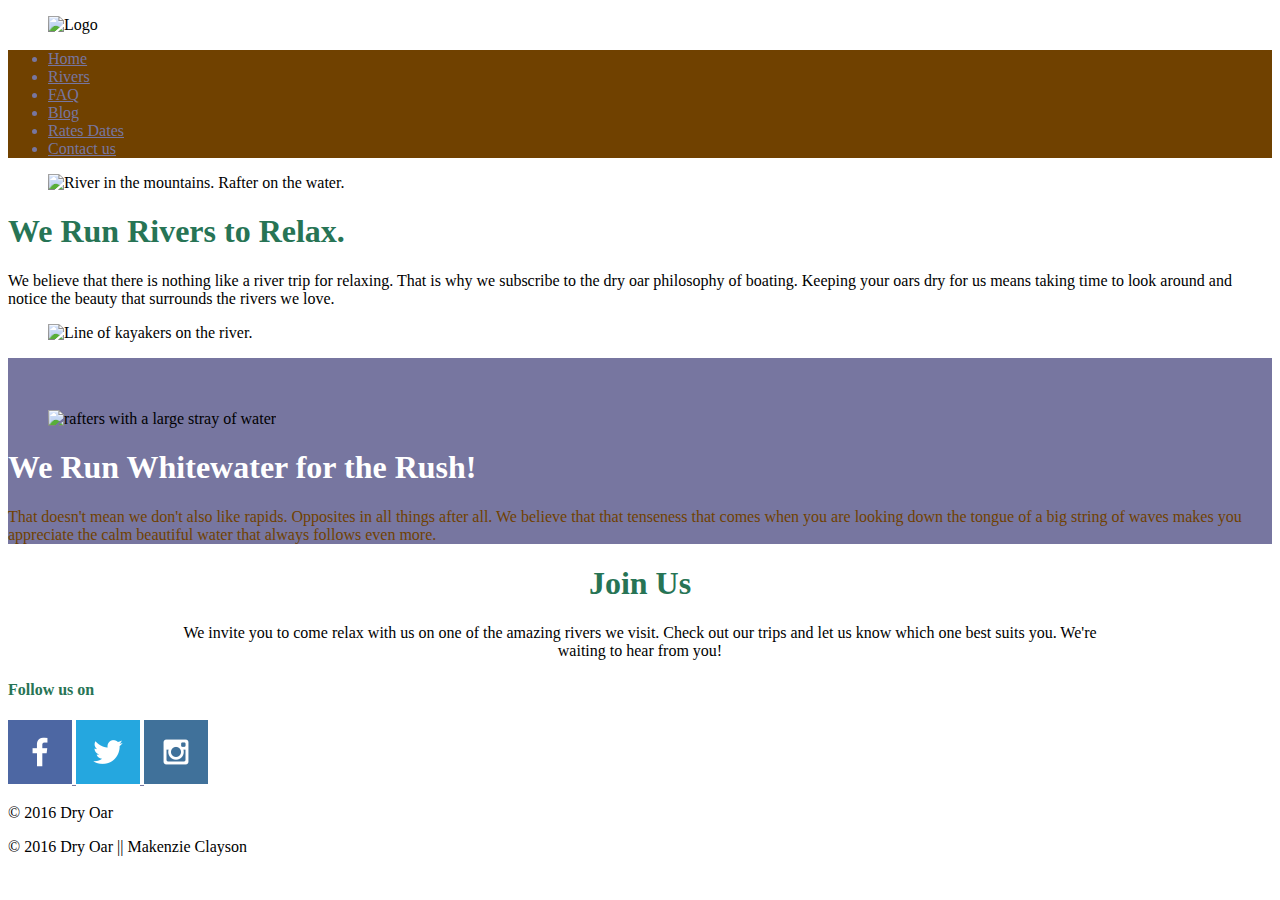
==== index.html @ 19570088 "index work" ====
<!DOCTYPE HTML>
<html>
    <head>
          <meta charset="utf-8">
          <title>Whitewater Rafting Vacations | Dry Oar Boating | Home</title>
        
    <style>
        
            
         #content {
            width="960px"; 
            margin:"0 auto";
            }
            
        #nav-links {
            color: #7776A0;
            background-color:  #704100;       
        }
        
        a {
             color: #7776A0;
        }
        
        #section-three {
            background-color: #7776A0;       
        }
        h1,h2,h3,h4,h5,h6 {
            color: #277455;
        }   
        .brown-text {
            color:  #704100   
        }
        
        #rush {
            color: white
        }
               
        #section-four {
            text-align: center;
            width: 80%;
            max-width: 960px;
            margin: auto; 
        }
    </style>
         
    </head>
    
    
    <body>
    <div id="content">
        
<section id="section-one">
      
    <figure>
        <img src="http://brothert.net/dryoar/images/dryoarlogo.png" width="115" alt="Logo">
    </figure>
        
    <nav>
        <ul id="nav-links">
            <li><a href="index.html" target="_blank">Home</a></li>
            <li><a href="index.html" target="_blank">Rivers</a></li>
            <li><a href="index.html" target="_blank">FAQ</a></li>
            <li><a href="index.html" target="_blank">Blog</a></li>
            <li><a href="index.html" target="_blank">Rates Dates</a></li>
            <li><a href="index.html" target="_blank">Contact us</a></li>  
        </ul>    
     </nav>

     <figure>
        <img Src="http://brothert.net/dryoar/images/river-wide3.jpg" Width="940" alt="River in the mountains. Rafter on the water."> 
     </figure>
    
</section>
       
       
<section id="section-two">
     
        <div>
            <h1>We Run Rivers to Relax.</h1>
            <p>We believe that there is nothing like a river trip for relaxing. That is why we subscribe to the dry oar philosophy of boating. Keeping your oars dry for us means taking time to look around and notice the beauty that surrounds the rivers we love.</p>
        </div>
    
        <figure>
            <img src="http://brothert.net/dryoar/images/deso-boats.jpg" width="420" alt="Line of kayakers on the river.">
        </figure>
</section>
        
    
        
<section id="section-three"> 
    
    <br>
    <br>
    
    <figure>
        <img src="http://brothert.net/dryoar/images/raft-rapid.jpg" width="420" alt="rafters with a large stray of water">
    </figure>
    
    <div>
        <h1 id="rush">We Run Whitewater for the Rush!</h1>
        <p class="brown-text">That doesn't mean we don't also like rapids. Opposites in all things after all. We believe that that tenseness that comes when you are looking down the tongue of a big string of waves makes you appreciate the calm beautiful water that always follows even more.</p>
    </div>  
</section>
        
        

<section id="section-four"> 
          <h1>Join Us</h1>
        <p>We invite you to come relax with us on one of the amazing rivers we visit. Check out our trips and let us know which one best suits you. We're waiting to hear from you!</p>
         
</section>   
      
  
<footer> 
    
    <h4>Follow us on</h4>
    <a href="https://www.facebook.com/" target="_blank">
        <img src="images/facebook.png" alt="facebook logo">
    </a>
     <a href="https://twitter.com/" target="_blank">
        <img src="images/twitter.png" alt="twitter logo">
    </a>
     <a href="https://www.instagram.com/" target="_blank">
        <img src="images/instagram.png" alt="instagram logo">
    </a>
    
    
           <p>&copy; 2016 Dry Oar<p>
    
          <p>&copy; 2016 Dry Oar || Makenzie Clayson <p> 
          
</footer>  
      

</div>              
</body>

   
</html>
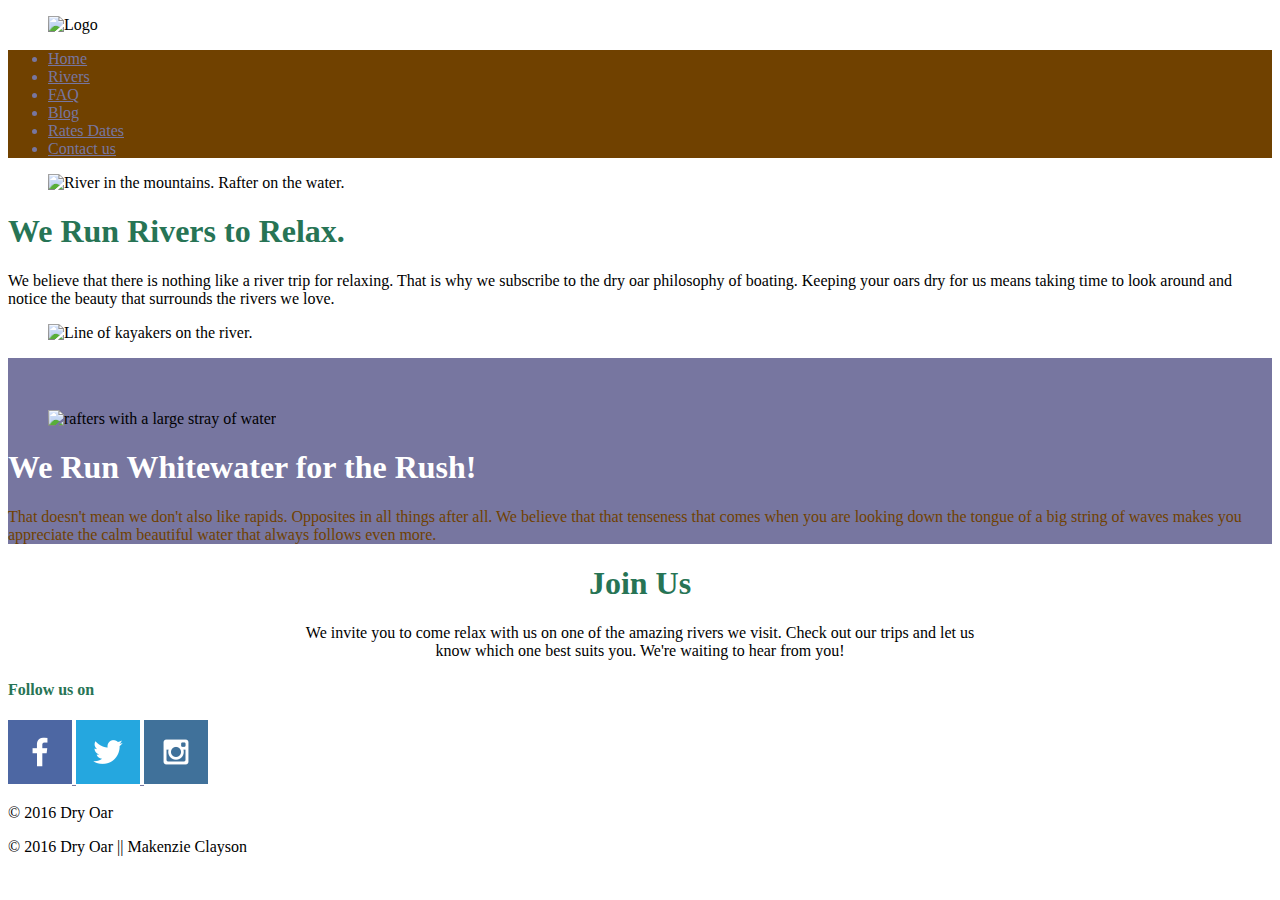
==== commit c25b28a9: "#" ====
--- a/index.html
+++ b/index.html
@@ -39,7 +39,7 @@
         #section-four {
             text-align: center;
             width: 80%;
-            max-width: 960px;
+            max-width: 700px;
             margin: auto; 
         }
     </style>
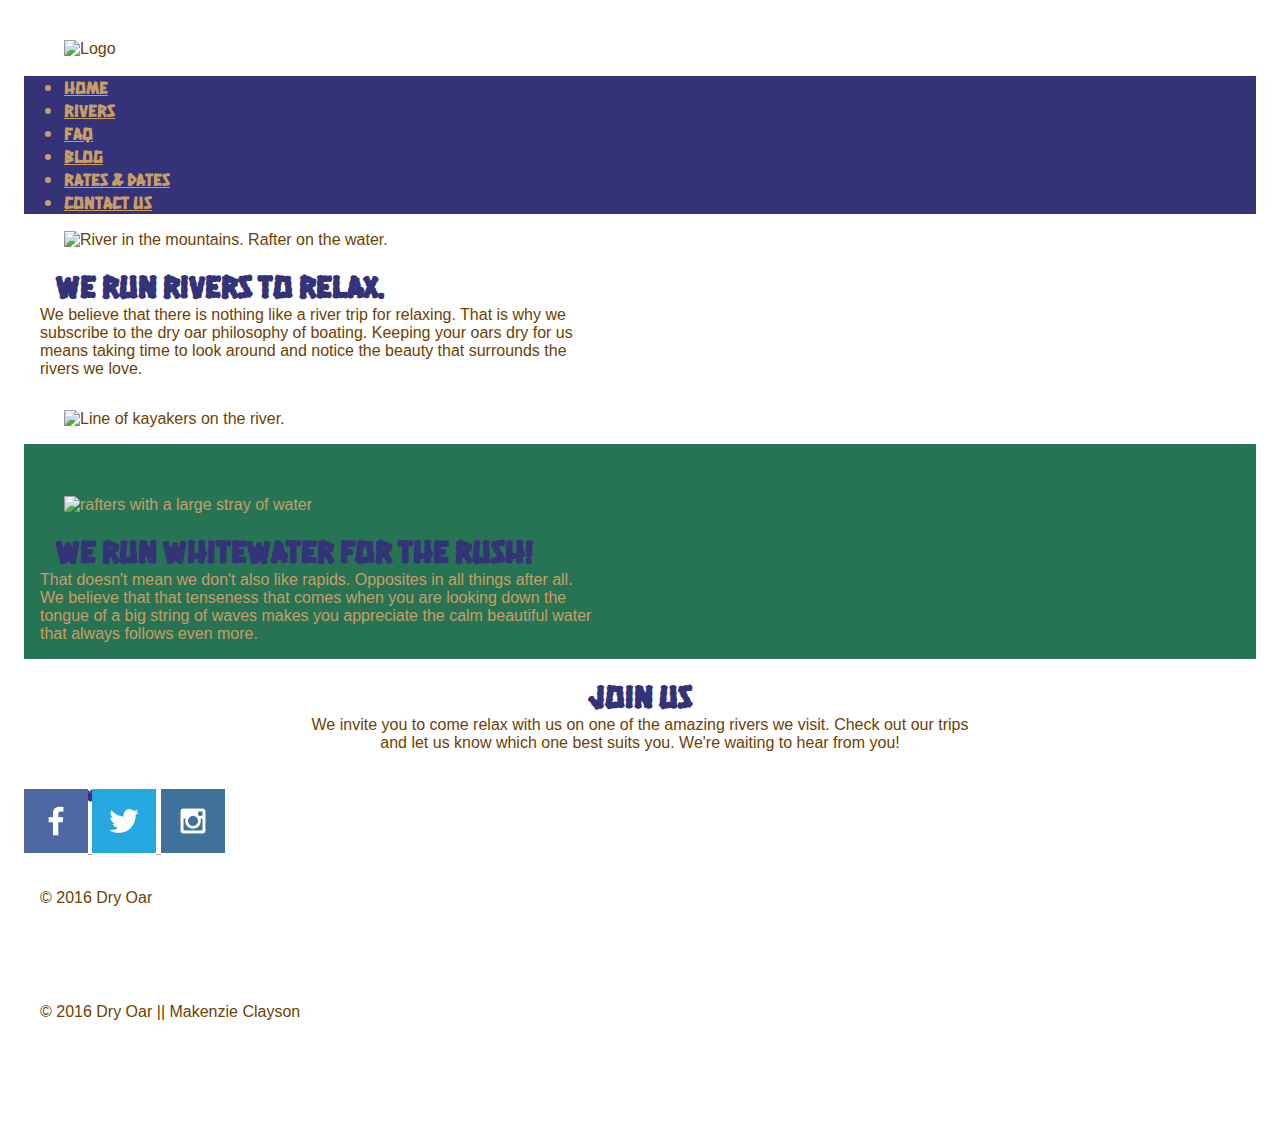
==== commit a58fe1f9: "padding" ====
--- a/index.html
+++ b/index.html
@@ -4,44 +4,75 @@
     <head>
           <meta charset="utf-8">
           <title>Whitewater Rafting Vacations | Dry Oar Boating | Home</title>
+       
+        
+    <style>
+       @import url('https://fonts.googleapis.com/css?family=Hanalei+Fill');
+    </style>
         
     <style>
         
             
-         #content {
+         body {
+            font-family: helvetica, sans-serif;
+            color: #704100;
+            }
+        
+        
+        #content {
             width="960px"; 
             margin:"0 auto";
+            padding: 1em;
             }
             
         #nav-links {
-            color: #7776A0;
-            background-color:  #704100;       
+            color: #C79E66;
+            background-color:  #353377;  
+            font-family: "Hanalei Fill", skia, "Hoefler Text";
+            font-size: 1.1em
+            }
+        
+        a {
+             color: #C79E66;
+            }
+        
+        
+        h1,h2,h3,h4,h5,h6 {
+            color: #353377;
+            font-family: "Hanalei Fill", Skia, "Hoefler Text";
+            padding: 1em;
+            margin-bottom: -2em;
+            margin-top: -1em;
+            }   
+        p {
+            padding: 1em;
+        } 
+        
+        #rush {
+            color: #353377;
+            }
+        
+        .left {
+            width: 48%;
         }
         
-        a {
-             color: #7776A0;
+        .right {
+            width: 48%;
         }
         
-        #section-three {
-            background-color: #7776A0;       
-        }
-        h1,h2,h3,h4,h5,h6 {
-            color: #277455;
-        }   
-        .brown-text {
-            color:  #704100   
-        }
+         #section-three {
+            background-color: #277455; 
+            color: #C79E66
+            
+            }
         
-        #rush {
-            color: white
-        }
-               
         #section-four {
             text-align: center;
             width: 80%;
             max-width: 700px;
             margin: auto; 
-        }
+            }
+        
     </style>
          
     </head>
@@ -62,7 +93,7 @@
             <li><a href="index.html" target="_blank">Rivers</a></li>
             <li><a href="index.html" target="_blank">FAQ</a></li>
             <li><a href="index.html" target="_blank">Blog</a></li>
-            <li><a href="index.html" target="_blank">Rates Dates</a></li>
+            <li><a href="index.html" target="_blank">Rates & Dates</a></li>
             <li><a href="index.html" target="_blank">Contact us</a></li>  
         </ul>    
      </nav>
@@ -76,12 +107,12 @@
        
 <section id="section-two">
      
-        <div>
+        <div class="left">
             <h1>We Run Rivers to Relax.</h1>
             <p>We believe that there is nothing like a river trip for relaxing. That is why we subscribe to the dry oar philosophy of boating. Keeping your oars dry for us means taking time to look around and notice the beauty that surrounds the rivers we love.</p>
         </div>
     
-        <figure>
+        <figure class="right">
             <img src="http://brothert.net/dryoar/images/deso-boats.jpg" width="420" alt="Line of kayakers on the river.">
         </figure>
 </section>
@@ -93,13 +124,13 @@
     <br>
     <br>
     
-    <figure>
+    <figure class="left">
         <img src="http://brothert.net/dryoar/images/raft-rapid.jpg" width="420" alt="rafters with a large stray of water">
     </figure>
     
-    <div>
+    <div class="right">
         <h1 id="rush">We Run Whitewater for the Rush!</h1>
-        <p class="brown-text">That doesn't mean we don't also like rapids. Opposites in all things after all. We believe that that tenseness that comes when you are looking down the tongue of a big string of waves makes you appreciate the calm beautiful water that always follows even more.</p>
+        <p>That doesn't mean we don't also like rapids. Opposites in all things after all. We believe that that tenseness that comes when you are looking down the tongue of a big string of waves makes you appreciate the calm beautiful water that always follows even more.</p>
     </div>  
 </section>
         
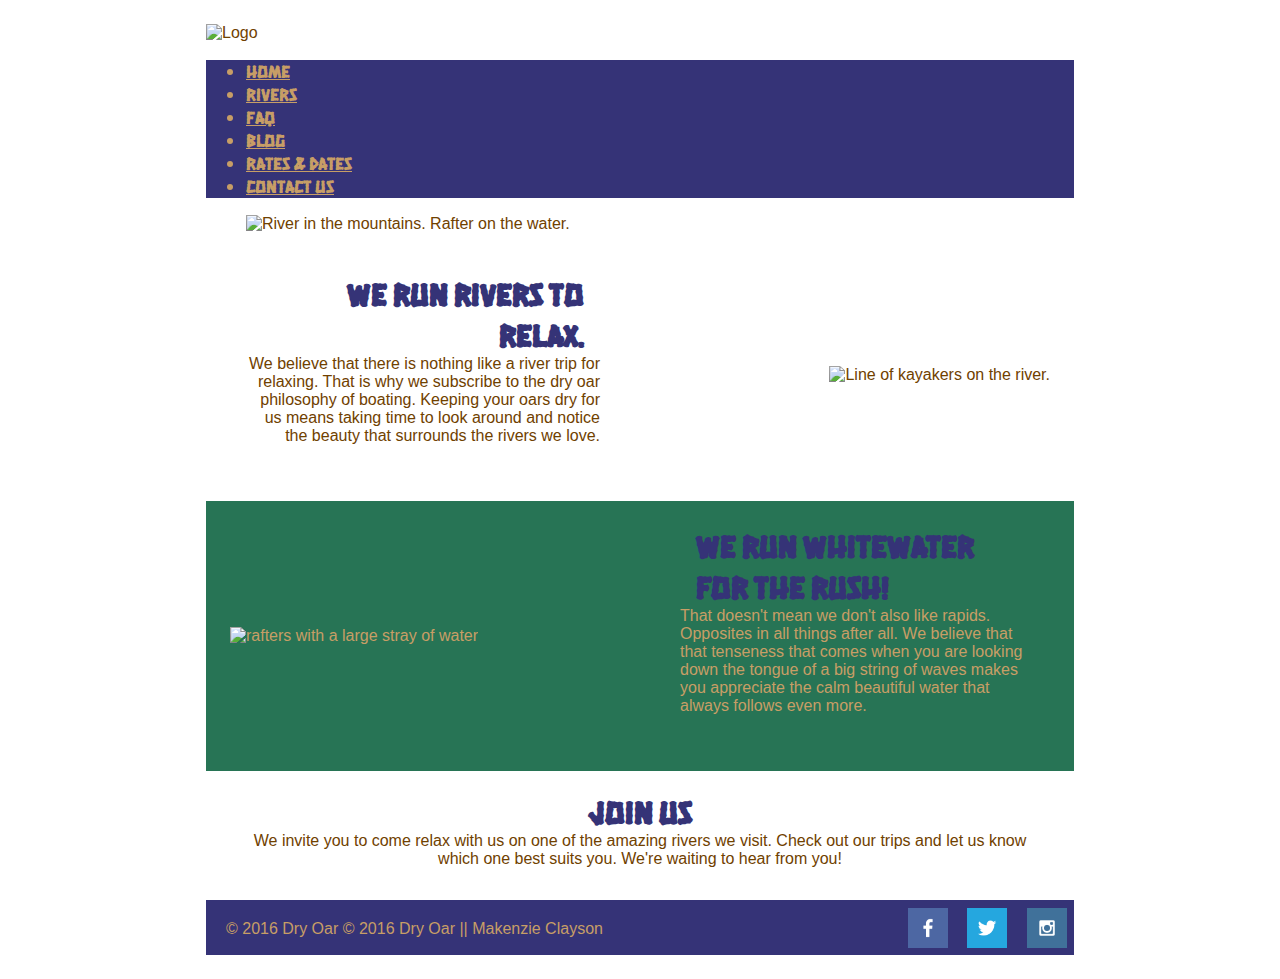
==== commit 9e851d06: "css positioning" ====
--- a/index.html
+++ b/index.html
@@ -1,171 +1,108 @@
-
 <!DOCTYPE HTML>
 <html>
-    <head>
-          <meta charset="utf-8">
-          <title>Whitewater Rafting Vacations | Dry Oar Boating | Home</title>
-       
-        
+
+<head>
+    <meta charset="utf-8">
+    <title>Whitewater Rafting Vacations | Dry Oar Boating | Home</title>
+
     <style>
-       @import url('https://fonts.googleapis.com/css?family=Hanalei+Fill');
+        @import url('https://fonts.googleapis.com/css?family=Hanalei+Fill');
     </style>
-        
-    <style>
-        
-            
-         body {
-            font-family: helvetica, sans-serif;
-            color: #704100;
-            }
-        
-        
-        #content {
-            width="960px"; 
-            margin:"0 auto";
-            padding: 1em;
-            }
-            
-        #nav-links {
-            color: #C79E66;
-            background-color:  #353377;  
-            font-family: "Hanalei Fill", skia, "Hoefler Text";
-            font-size: 1.1em
-            }
-        
-        a {
-             color: #C79E66;
-            }
-        
-        
-        h1,h2,h3,h4,h5,h6 {
-            color: #353377;
-            font-family: "Hanalei Fill", Skia, "Hoefler Text";
-            padding: 1em;
-            margin-bottom: -2em;
-            margin-top: -1em;
-            }   
-        p {
-            padding: 1em;
-        } 
-        
-        #rush {
-            color: #353377;
-            }
-        
-        .left {
-            width: 48%;
-        }
-        
-        .right {
-            width: 48%;
-        }
-        
-         #section-three {
-            background-color: #277455; 
-            color: #C79E66
-            
-            }
-        
-        #section-four {
-            text-align: center;
-            width: 80%;
-            max-width: 700px;
-            margin: auto; 
-            }
-        
-    </style>
-         
-    </head>
-    
-    
-    <body>
+
+    <link rel="stylesheet" type="text/css" href="style.css" />
+
+</head>
+
+
+<body>
     <div id="content">
-        
-<section id="section-one">
-      
-    <figure>
-        <img src="http://brothert.net/dryoar/images/dryoarlogo.png" width="115" alt="Logo">
-    </figure>
-        
-    <nav>
-        <ul id="nav-links">
-            <li><a href="index.html" target="_blank">Home</a></li>
-            <li><a href="index.html" target="_blank">Rivers</a></li>
-            <li><a href="index.html" target="_blank">FAQ</a></li>
-            <li><a href="index.html" target="_blank">Blog</a></li>
-            <li><a href="index.html" target="_blank">Rates & Dates</a></li>
-            <li><a href="index.html" target="_blank">Contact us</a></li>  
-        </ul>    
-     </nav>
 
-     <figure>
-        <img Src="http://brothert.net/dryoar/images/river-wide3.jpg" Width="940" alt="River in the mountains. Rafter on the water."> 
-     </figure>
-    
-</section>
-       
-       
-<section id="section-two">
-     
-        <div class="left">
-            <h1>We Run Rivers to Relax.</h1>
-            <p>We believe that there is nothing like a river trip for relaxing. That is why we subscribe to the dry oar philosophy of boating. Keeping your oars dry for us means taking time to look around and notice the beauty that surrounds the rivers we love.</p>
-        </div>
-    
-        <figure class="right">
-            <img src="http://brothert.net/dryoar/images/deso-boats.jpg" width="420" alt="Line of kayakers on the river.">
-        </figure>
-</section>
-        
-    
-        
-<section id="section-three"> 
-    
-    <br>
-    <br>
-    
-    <figure class="left">
-        <img src="http://brothert.net/dryoar/images/raft-rapid.jpg" width="420" alt="rafters with a large stray of water">
-    </figure>
-    
-    <div class="right">
-        <h1 id="rush">We Run Whitewater for the Rush!</h1>
-        <p>That doesn't mean we don't also like rapids. Opposites in all things after all. We believe that that tenseness that comes when you are looking down the tongue of a big string of waves makes you appreciate the calm beautiful water that always follows even more.</p>
-    </div>  
-</section>
-        
-        
+        <section id="section-one">
 
-<section id="section-four"> 
-          <h1>Join Us</h1>
-        <p>We invite you to come relax with us on one of the amazing rivers we visit. Check out our trips and let us know which one best suits you. We're waiting to hear from you!</p>
-         
-</section>   
-      
-  
-<footer> 
-    
-    <h4>Follow us on</h4>
-    <a href="https://www.facebook.com/" target="_blank">
-        <img src="images/facebook.png" alt="facebook logo">
-    </a>
-     <a href="https://twitter.com/" target="_blank">
-        <img src="images/twitter.png" alt="twitter logo">
-    </a>
-     <a href="https://www.instagram.com/" target="_blank">
-        <img src="images/instagram.png" alt="instagram logo">
-    </a>
-    
-    
-           <p>&copy; 2016 Dry Oar<p>
-    
-          <p>&copy; 2016 Dry Oar || Makenzie Clayson <p> 
-          
-</footer>  
-      
 
-</div>              
+            <img src="http://brothert.net/dryoar/images/dryoarlogo.png" width="115" alt="Logo">
+
+
+            <nav>
+                <ul id="nav-links">
+                    <li><a href="index.html" target="_blank">Home</a></li>
+                    <li><a href="index.html" target="_blank">Rivers</a></li>
+                    <li><a href="index.html" target="_blank">FAQ</a></li>
+                    <li><a href="index.html" target="_blank">Blog</a></li>
+                    <li><a href="index.html" target="_blank">Rates & Dates</a></li>
+                    <li><a href="index.html" target="_blank">Contact us</a></li>
+                </ul>
+            </nav>
+
+            <figure>
+                <img class="fullwidth" Src="http://brothert.net/dryoar/images/river-wide3.jpg" Width="940" alt="River in the mountains. Rafter on the water.">
+            </figure>
+
+        </section>
+
+
+        <section id="section-two">
+
+            <div class="left">
+                <h1>We Run Rivers to Relax.</h1>
+                <p>We believe that there is nothing like a river trip for relaxing. That is why we subscribe to the dry oar philosophy of boating. Keeping your oars dry for us means taking time to look around and notice the beauty that surrounds the rivers we love.</p>
+            </div>
+
+            <figure class="right">
+                <img src="http://brothert.net/dryoar/images/deso-boats.jpg" width="420" alt="Line of kayakers on the river.">
+            </figure>
+        </section>
+
+
+
+        <section id="section-three">
+
+            <br>
+            <br>
+
+            <figure class="left">
+                <img src="http://brothert.net/dryoar/images/raft-rapid.jpg" width="420" alt="rafters with a large stray of water">
+            </figure>
+
+            <div class="right">
+                <h1 id="rush">We Run Whitewater for the Rush!</h1>
+                <p>That doesn't mean we don't also like rapids. Opposites in all things after all. We believe that that tenseness that comes when you are looking down the tongue of a big string of waves makes you appreciate the calm beautiful water that always follows even more.</p>
+            </div>
+        </section>
+
+
+
+        <section id="section-four">
+            <h1>Join Us</h1>
+            <p>We invite you to come relax with us on one of the amazing rivers we visit. Check out our trips and let us know which one best suits you. We're waiting to hear from you!</p>
+
+        </section>
+
+
+        <footer>
+
+
+            <p>&copy; 2016 Dry Oar &copy; 2016 Dry Oar || Makenzie Clayson</p>
+
+            <div>
+                <a href="https://www.facebook.com/" target="_blank">
+                    <img src="images/facebook.png" alt="facebook logo">
+                </a>
+                <a href="https://twitter.com/" target="_blank">
+                    <img src="images/twitter.png" alt="twitter logo">
+                </a>
+                <a href="https://www.instagram.com/" target="_blank">
+                    <img src="images/instagram.png" alt="instagram logo">
+                </a>
+            </div>
+
+
+
+        </footer>
+
+
+    </div>
 </body>
 
-   
+
 </html>--- a/style.css
+++ b/style.css
@@ -0,0 +1,121 @@
+ * {
+     box-sizing: border-box;
+ }
+ 
+ body {
+     font-family: helvetica, sans-serif;
+     color: #704100;
+ }
+ 
+ img {
+     max-width: 100%;
+ }
+ 
+ #content {
+     width: 960px;
+     margin: 0 auto;
+     padding: 1em;
+     max-width: 900px;
+     margin: auto;
+ }
+ 
+ footer {
+     text-align: center;
+ }
+ 
+ #nav-links {
+     color: #C79E66;
+     background-color: #353377;
+     font-family: "Hanalei Fill", skia, "Hoefler Text";
+     font-size: 1.1em
+ }
+ 
+ a {
+     color: #C79E66;
+ }
+ 
+ h1,
+ h2,
+ h3,
+ h4,
+ h5,
+ h6 {
+     color: #353377;
+     font-family: "Hanalei Fill", Skia, "Hoefler Text";
+     padding: 1em;
+     margin-bottom: -2em;
+     margin-top: -1em;
+ }
+ 
+ p {
+     padding: 1em;
+ }
+ 
+ #rush {
+     color: #353377;
+ }
+ 
+ .fullwidth {
+     width: 100%;
+ }
+ 
+ #section-two {
+     text-align: right;
+ }
+ 
+ #section-three {
+     background-color: #277455;
+     color: #C79E66;
+ }
+ 
+ #section-four {
+     text-align: center;
+     width: 95%;
+     max-width: 900px;
+     margin: auto;
+     padding-top: 20px;
+ }
+ 
+ #section-two,
+ #section-three {
+     display: flex;
+     flex-flow: row wrap;
+     align-items: center;
+ }
+ 
+ .left,
+ .right {
+     width: 48%;
+     flex: 1 0 15em;
+     margin: 1.5em;
+ }
+ 
+ footer {
+     background-color: #353377;
+     color: #C79E66;
+     height: 55px;
+     text-align: left;
+ }
+ 
+ footer p {
+     margin: 0px;
+     padding: 20px;
+     height: 15px;
+     display: inline-block;
+ }
+ 
+ footer div img {
+     padding: 7.5px;
+     margin: 0px;
+     width: 55px;
+ }
+ 
+ footer div {
+     vertical-align: middle;
+     display: inline-block;
+     float: right;
+ }
+ 
+ footer a {
+     text-decoration: none;
+ }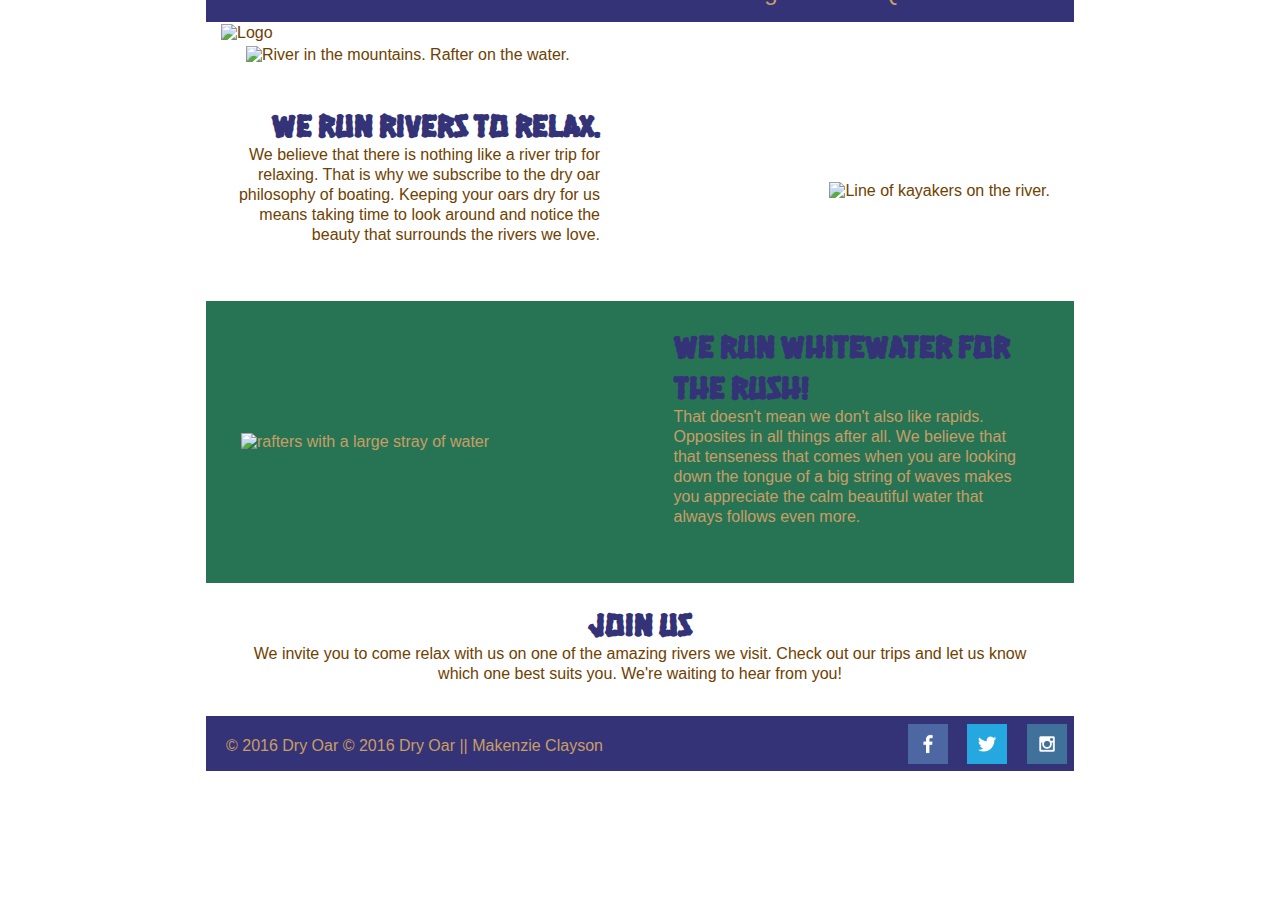
==== commit 449dea37: "css" ====
--- a/index.html
+++ b/index.html
@@ -20,22 +20,22 @@
         <section id="section-one">
 
 
-            <img src="http://brothert.net/dryoar/images/dryoarlogo.png" width="115" alt="Logo">
+            <img id="logo" src="http://brothert.net/dryoar/images/dryoarlogo.png" width="115" alt="Logo">
 
 
             <nav>
-                <ul id="nav-links">
+                <ul>
                     <li><a href="index.html" target="_blank">Home</a></li>
                     <li><a href="index.html" target="_blank">Rivers</a></li>
+                    <li><a href="index.html" target="_blank">Rate/Dates</a></li>
+                    <li><a href="index.html" target="_blank">Blog</a></li>
                     <li><a href="index.html" target="_blank">FAQ</a></li>
-                    <li><a href="index.html" target="_blank">Blog</a></li>
-                    <li><a href="index.html" target="_blank">Rates & Dates</a></li>
-                    <li><a href="index.html" target="_blank">Contact us</a></li>
+                    <li><a href="index.html" target="_blank">Contact Us</a></li>
                 </ul>
             </nav>
 
             <figure>
-                <img class="fullwidth" Src="http://brothert.net/dryoar/images/river-wide3.jpg" Width="940" alt="River in the mountains. Rafter on the water.">
+                <img class="fullwidth" Src="http://brothert.net/dryoar/images/river-wide3.jpg"  alt="River in the mountains. Rafter on the water.">
             </figure>
 
         </section>
--- a/style.css
+++ b/style.css
@@ -23,13 +23,6 @@
      text-align: center;
  }
  
- #nav-links {
-     color: #C79E66;
-     background-color: #353377;
-     font-family: "Hanalei Fill", skia, "Hoefler Text";
-     font-size: 1.1em
- }
- 
  a {
      color: #C79E66;
  }
@@ -42,13 +35,15 @@
  h6 {
      color: #353377;
      font-family: "Hanalei Fill", Skia, "Hoefler Text";
-     padding: 1em;
+     padding: 1em .5em 1em .5em;
      margin-bottom: -2em;
      margin-top: -1em;
+     font-size: 2em;
  }
  
  p {
      padding: 1em;
+     line-height: 20px;
  }
  
  #rush {
@@ -66,6 +61,7 @@
  #section-three {
      background-color: #277455;
      color: #C79E66;
+     padding-left: 35px
  }
  
  #section-four {
@@ -87,7 +83,7 @@
  .right {
      width: 48%;
      flex: 1 0 15em;
-     margin: 1.5em;
+     margin: 1.5em 1.5em 1.5em 0px;
  }
  
  footer {
@@ -118,4 +114,43 @@
  
  footer a {
      text-decoration: none;
+ }
+ footer a img:hover {
+     border: #353377 solid;
+
+}
+ #logo {
+     margin-left: 15px;
+     background-color: white;
+ }
+ 
+ nav ul {
+     list-style-type: none;
+     display: flex;
+     flex-flow: row wrap;
+     line-height: 2.5;
+     color: #C79E66;
+     background-color: #353377;
+     font-family: helvetica, sans-serif;
+     font-size: 1.5em;
+     margin-top: -80px;
+     padding-left: 120px;
+     padding-right: 15px;
+ }
+ 
+ nav li {
+     flex: 1 1 2em;
+ }
+ 
+ nav a {
+     text-decoration: none;
+     display: block;
+     text-align: center;
+ }
+ 
+ nav a:hover {
+     color: white;
+     background-color: #C79E66;
+    
+     
  }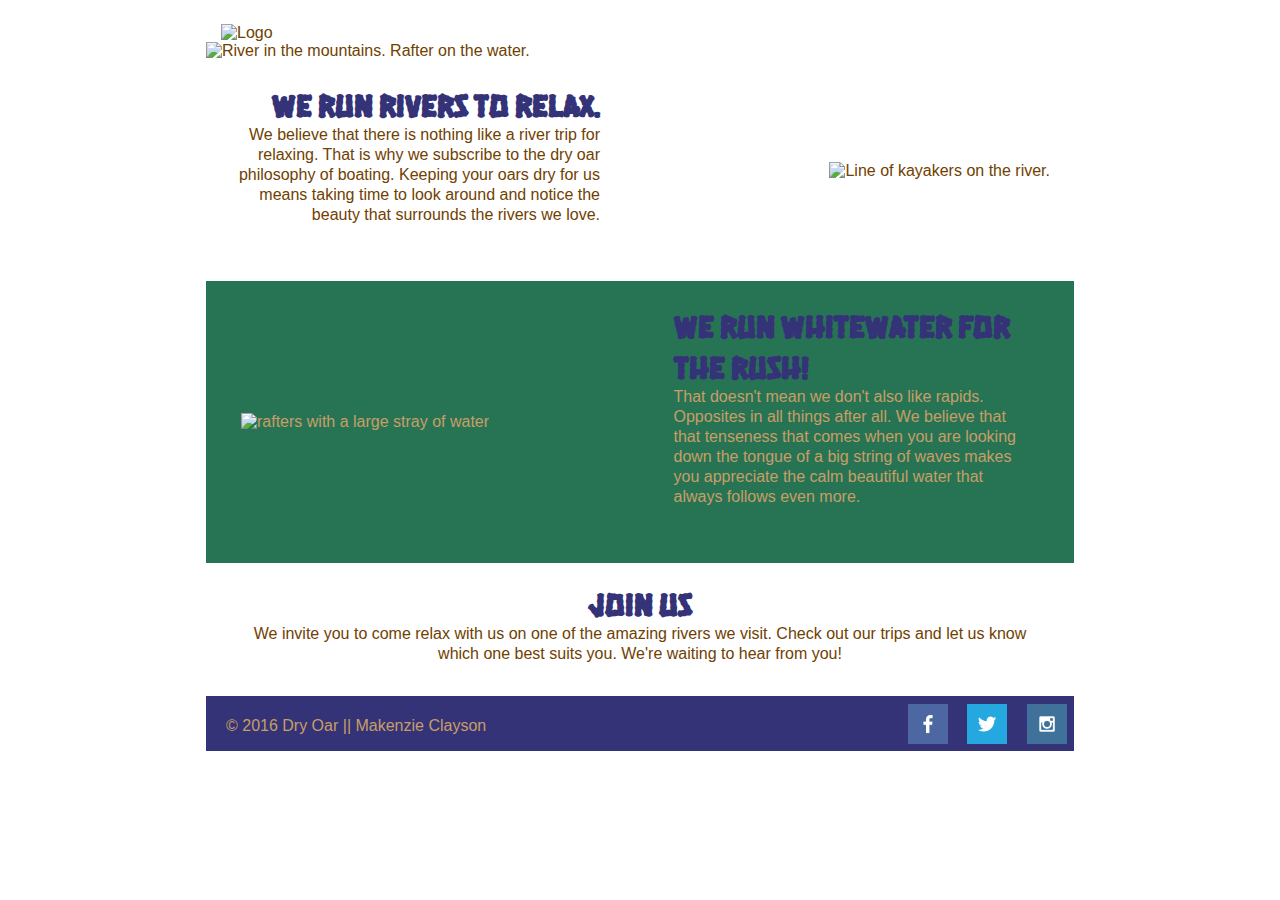
==== commit b1f6351b: "subpages" ====
--- a/index.html
+++ b/index.html
@@ -15,31 +15,32 @@
 
 
 <body>
-    <div id="content">
-
-        <section id="section-one">
 
 
-            <img id="logo" src="http://brothert.net/dryoar/images/dryoarlogo.png" width="115" alt="Logo">
+    <div id="content">
+        <header>
+            <section id="section-one">
 
 
-            <nav>
-                <ul>
-                    <li><a href="index.html" target="_blank">Home</a></li>
-                    <li><a href="index.html" target="_blank">Rivers</a></li>
-                    <li><a href="index.html" target="_blank">Rate/Dates</a></li>
-                    <li><a href="index.html" target="_blank">Blog</a></li>
-                    <li><a href="index.html" target="_blank">FAQ</a></li>
-                    <li><a href="index.html" target="_blank">Contact Us</a></li>
-                </ul>
-            </nav>
+                <img id="logo" src="http://brothert.net/dryoar/images/dryoarlogo.png" width="115" alt="Logo">
 
-            <figure>
-                <img class="fullwidth" Src="http://brothert.net/dryoar/images/river-wide3.jpg"  alt="River in the mountains. Rafter on the water.">
-            </figure>
 
-        </section>
+                <nav>
+                    <ul>
+                        <li><a href="index.html" target="_blank">Home</a></li>
+                        <li><a href="rivers.html" target="_blank">Rivers</a></li>
+                        <li><a href="#" target="_blank">Rate/Dates</a></li>
+                        <li><a href="faq.html" target="_blank">FAQ</a></li>
+                        <li><a href="#" target="_blank">Contact Us</a></li>
+                    </ul>
+                </nav>
 
+                <div>
+                    <img class="fullwidth" Src="http://brothert.net/dryoar/images/river-wide3.jpg" alt="River in the mountains. Rafter on the water.">
+                </div>
+
+            </section>
+        </header>
 
         <section id="section-two">
 
@@ -82,7 +83,7 @@
         <footer>
 
 
-            <p>&copy; 2016 Dry Oar &copy; 2016 Dry Oar || Makenzie Clayson</p>
+            <p>&copy; 2016 Dry Oar || Makenzie Clayson</p>
 
             <div>
                 <a href="https://www.facebook.com/" target="_blank">
--- a/style.css
+++ b/style.css
@@ -1,156 +1,207 @@
- * {
-     box-sizing: border-box;
- }
- 
- body {
-     font-family: helvetica, sans-serif;
-     color: #704100;
- }
- 
- img {
-     max-width: 100%;
- }
- 
- #content {
-     width: 960px;
-     margin: 0 auto;
-     padding: 1em;
-     max-width: 900px;
-     margin: auto;
- }
- 
- footer {
-     text-align: center;
- }
- 
- a {
-     color: #C79E66;
- }
- 
- h1,
- h2,
- h3,
- h4,
- h5,
- h6 {
-     color: #353377;
-     font-family: "Hanalei Fill", Skia, "Hoefler Text";
-     padding: 1em .5em 1em .5em;
-     margin-bottom: -2em;
-     margin-top: -1em;
-     font-size: 2em;
- }
- 
- p {
-     padding: 1em;
-     line-height: 20px;
- }
- 
- #rush {
-     color: #353377;
- }
- 
- .fullwidth {
-     width: 100%;
- }
- 
- #section-two {
-     text-align: right;
- }
- 
- #section-three {
-     background-color: #277455;
-     color: #C79E66;
-     padding-left: 35px
- }
- 
- #section-four {
-     text-align: center;
-     width: 95%;
-     max-width: 900px;
-     margin: auto;
-     padding-top: 20px;
- }
- 
- #section-two,
- #section-three {
-     display: flex;
-     flex-flow: row wrap;
-     align-items: center;
- }
- 
- .left,
- .right {
-     width: 48%;
-     flex: 1 0 15em;
-     margin: 1.5em 1.5em 1.5em 0px;
- }
- 
- footer {
-     background-color: #353377;
-     color: #C79E66;
-     height: 55px;
-     text-align: left;
- }
- 
- footer p {
-     margin: 0px;
-     padding: 20px;
-     height: 15px;
-     display: inline-block;
- }
- 
- footer div img {
-     padding: 7.5px;
-     margin: 0px;
-     width: 55px;
- }
- 
- footer div {
-     vertical-align: middle;
-     display: inline-block;
-     float: right;
- }
- 
- footer a {
-     text-decoration: none;
- }
- footer a img:hover {
-     border: #353377 solid;
-
-}
- #logo {
-     margin-left: 15px;
-     background-color: white;
- }
- 
- nav ul {
-     list-style-type: none;
-     display: flex;
-     flex-flow: row wrap;
-     line-height: 2.5;
-     color: #C79E66;
-     background-color: #353377;
-     font-family: helvetica, sans-serif;
-     font-size: 1.5em;
-     margin-top: -80px;
-     padding-left: 120px;
-     padding-right: 15px;
- }
- 
- nav li {
-     flex: 1 1 2em;
- }
- 
- nav a {
-     text-decoration: none;
-     display: block;
-     text-align: center;
- }
- 
- nav a:hover {
-     color: white;
-     background-color: #C79E66;
-    
-     
- }+     * {
+         box-sizing: border-box;
+     }
+     
+     body {
+         font-family: helvetica, sans-serif;
+         color: #704100;
+     }
+     
+     img {
+         max-width: 100%;
+     }
+     
+     #content {
+         width: 960px;
+         margin: 0 auto;
+         padding: 1em;
+         max-width: 900px;
+         margin: auto;
+     }
+     
+     footer {
+         text-align: center;
+     }
+     
+     a {
+         color: #C79E66;
+     }
+     
+     h1,
+     h2 {
+         color: #353377;
+         font-family: "Hanalei Fill", Skia, "Hoefler Text";
+         padding: 1em .5em 1em .5em;
+         margin-bottom: -2em;
+         margin-top: -1em;
+         font-size: 2em;
+     }
+     
+     h3,
+     h4,
+     h5 {
+         color: #353377;
+         font-family: "Hanalei Fill", Skia, "Hoefler Text";
+         font-size: 1.3em;
+     }
+     
+     p {
+         padding: 1em;
+         line-height: 20px;
+     }
+     
+     #rush {
+         color: #353377;
+     }
+     
+     #section-two {
+         text-align: right;
+     }
+     
+     #section-three {
+         background-color: #277455;
+         color: #C79E66;
+         padding-left: 35px
+     }
+     
+     #section-four {
+         text-align: center;
+         width: 95%;
+         max-width: 900px;
+         margin: auto;
+         padding-top: 20px;
+     }
+     
+     #section-two,
+     #section-three {
+         display: flex;
+         flex-flow: row wrap;
+         align-items: center;
+     }
+     
+     .left,
+     .right {
+         width: 48%;
+         flex: 1 0 15em;
+         margin: 1.5em 1.5em 1.5em 0px;
+     }
+     
+     footer {
+         background-color: #353377;
+         color: #C79E66;
+         height: 55px;
+         text-align: left;
+     }
+     
+     footer p {
+         margin: 0px;
+         padding: 20px;
+         height: 15px;
+         display: inline-block;
+     }
+     
+     footer div img {
+         padding: 7.5px;
+         margin: 0px;
+         width: 55px;
+     }
+     
+     footer div {
+         vertical-align: middle;
+         display: inline-block;
+         float: right;
+     }
+     
+     footer a {
+         text-decoration: none;
+     }
+     
+     footer a img:hover {
+         border: #353377 solid;
+     }
+     
+     .fullwidth {
+         width: 100%;
+     }
+     
+     #banner {
+         margin-top: 80px;
+     }
+     
+     #logo {
+         margin-left: 15px;
+         background-color: white;
+     }
+     
+     nav ul {
+         list-style-type: none;
+         display: flex;
+         flex-flow: row wrap;
+         line-height: 2.5;
+         color: #C79E66;
+         background-color: #353377;
+         font-family: helvetica, sans-serif;
+         font-size: 1.5em;
+         margin-top: -80px;
+         padding-left: 120px;
+         padding-right: 15px;
+     }
+     
+     nav li {
+         flex: 1 1 2em;
+     }
+     
+     nav {
+         margin-top: -300px;
+         margin-bottom: 240px;
+     }
+     
+     nav a {
+         text-decoration: none;
+         display: block;
+         text-align: center;
+     }
+     
+     nav a:hover {
+         color: white;
+         background-color: #C79E66;
+     }
+     
+     .mid {
+         padding: 20px;
+         margin: 30px;
+         background-color: #277455;
+         color: #C79E66;
+     }
+     
+     .r {
+         float: right;
+         margin: 60px 30px 20px 20px;
+         width: 20%;
+     }
+     
+     .action a {
+         background-color: #353377;
+         display: inline-block;
+         padding: 15px;
+     }
+     
+     .call {
+         float: left;
+     }
+     
+     .action > a {
+         text-decoration: none;
+     }
+     
+     .action > a:hover {
+         color: white;
+         background-color: #C79E66;
+     }
+     
+     dt {
+         color: #353377;
+         font-family: "Hanalei Fill", Skia, "Hoefler Text";
+         font-size: 1.3em;
+         line-height: 2;
+     }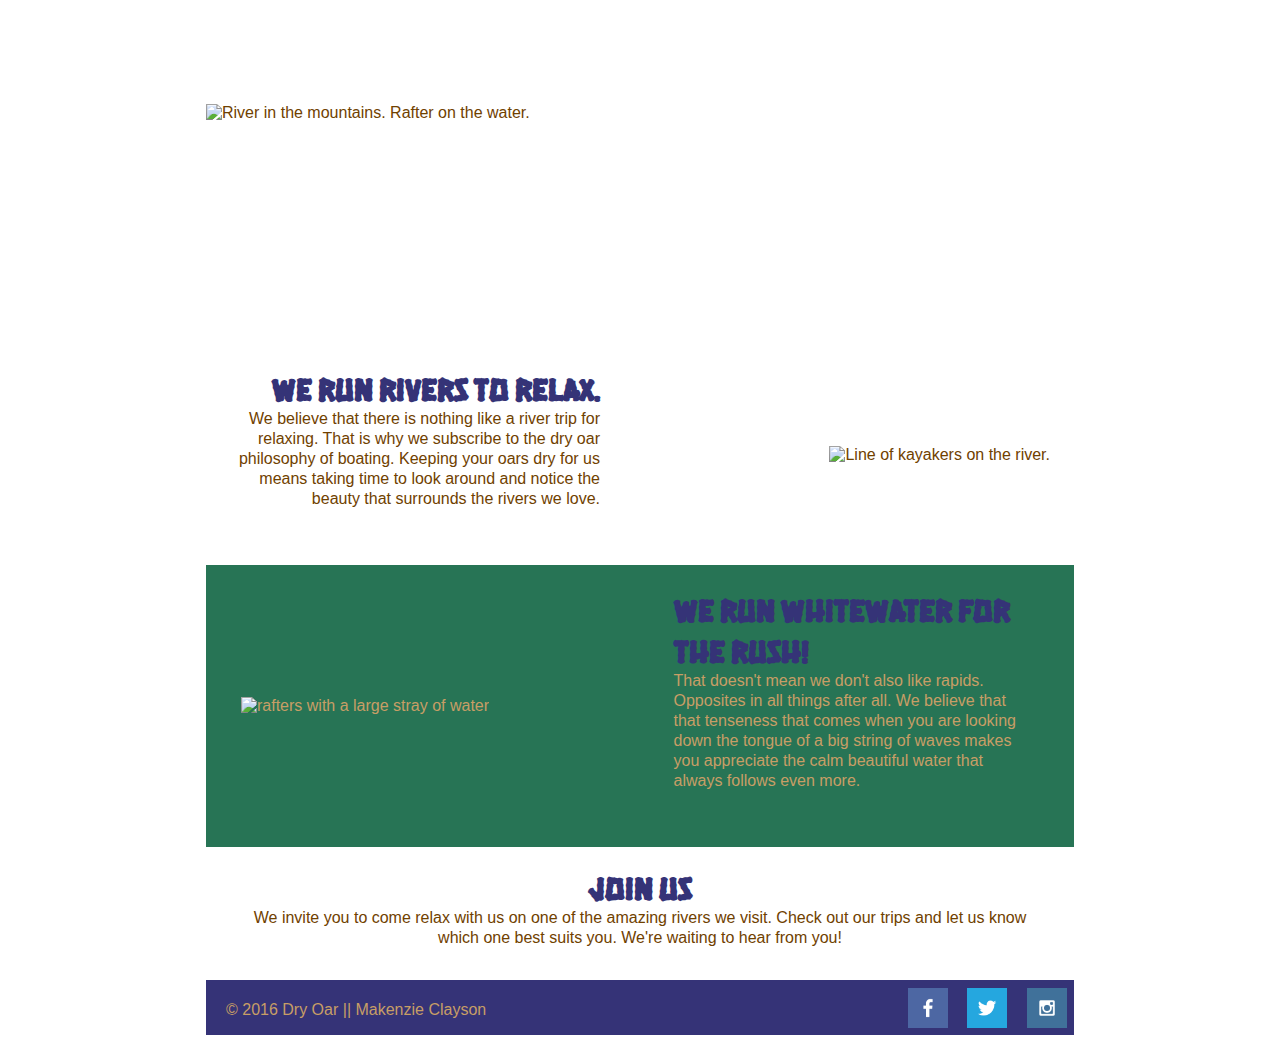
==== commit 8a6be1cc: "nav" ====
--- a/index.html
+++ b/index.html
@@ -22,22 +22,22 @@
             <section id="section-one">
 
 
-                <img id="logo" src="http://brothert.net/dryoar/images/dryoarlogo.png" width="115" alt="Logo">
 
+                <div id="banner">
+                    <img class="fullwidth" Src="http://brothert.net/dryoar/images/river-wide3.jpg" alt="River in the mountains. Rafter on the water.">
+                </div>
 
                 <nav>
+                    <img id="logo" src="http://brothert.net/dryoar/images/dryoarlogo.png" width="115" alt="Logo">
                     <ul>
                         <li><a href="index.html" target="_blank">Home</a></li>
                         <li><a href="rivers.html" target="_blank">Rivers</a></li>
-                        <li><a href="#" target="_blank">Rate/Dates</a></li>
-                        <li><a href="faq.html" target="_blank">FAQ</a></li>
-                        <li><a href="#" target="_blank">Contact Us</a></li>
+                        <li><a href="index.html" target="_blank">Rate/Dates</a></li>
+                        <li><a href="index.html" target="_blank">FAQ</a></li>
+                        <li><a href="index.html" target="_blank">Contact Us</a></li>
                     </ul>
                 </nav>
 
-                <div>
-                    <img class="fullwidth" Src="http://brothert.net/dryoar/images/river-wide3.jpg" alt="River in the mountains. Rafter on the water.">
-                </div>
 
             </section>
         </header>
